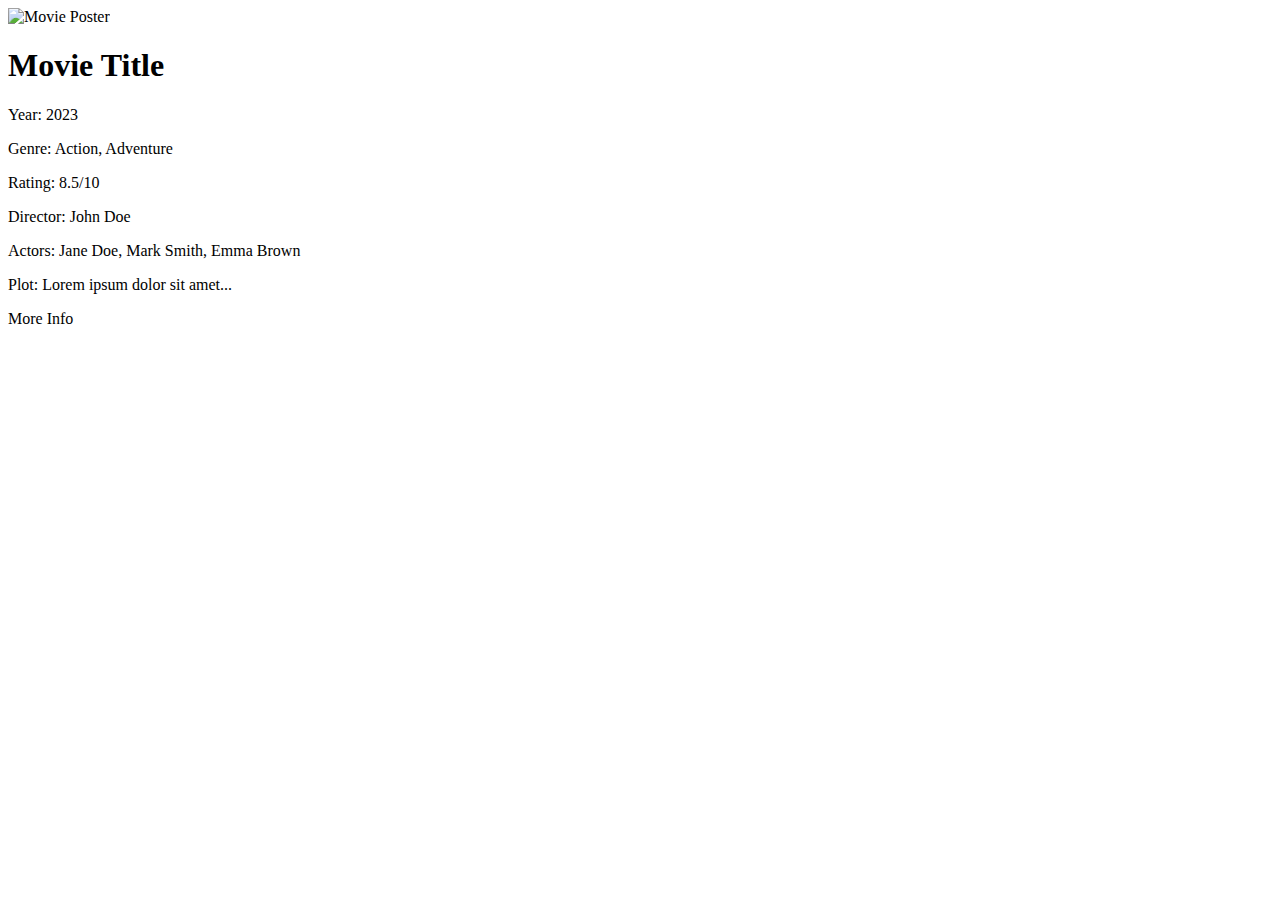
==== src/main/resources/templates/result.html @ 8e1458a4 "Initial commit" ====
<!DOCTYPE html>
<html lang="en" xmlns:th="http://www.thymeleaf.org">
<head>
    <meta charset="UTF-8">
    <meta name="viewport" content="width=device-width, initial-scale=1.0">
    <title>Movie Info</title>
    <link rel="stylesheet" href="result.css">
</head>
<body>
<div class="movie-info-container">
    <div class="movie-poster">
        <img th:src="@{${movieInfo.posterUrl}}" alt="Movie Poster" class="poster">
    </div>
    <div class="movie-details">
        <h1 class="movie-title" th:text="${movieInfo.title}">Movie Title</h1>
        <p class="movie-year">Year: <span th:text="${movieInfo.year}">2023</span></p>
        <p class="movie-genre">Genre: <span th:text="${movieInfo.genre}">Action, Adventure</span></p>
        <p class="movie-rating">Rating: <span th:text="${movieInfo.rating}">8.5/10</span></p>
        <p class="movie-director">Director: <span th:text="${movieInfo.director}">John Doe</span></p>
        <p class="movie-actors">Actors: <span th:text="${movieInfo.actors}">Jane Doe, Mark Smith, Emma Brown</span></p>
        <p class="movie-plot">Plot: <span th:text="${movieInfo.plot}">Lorem ipsum dolor sit amet...</span></p>
        <a th:href="'https://www.imdb.com/title/' + ${movieInfo.imdbId}" target="_blank" class="more-info">More Info</a>
    </div>
</div>
</body>
</html>
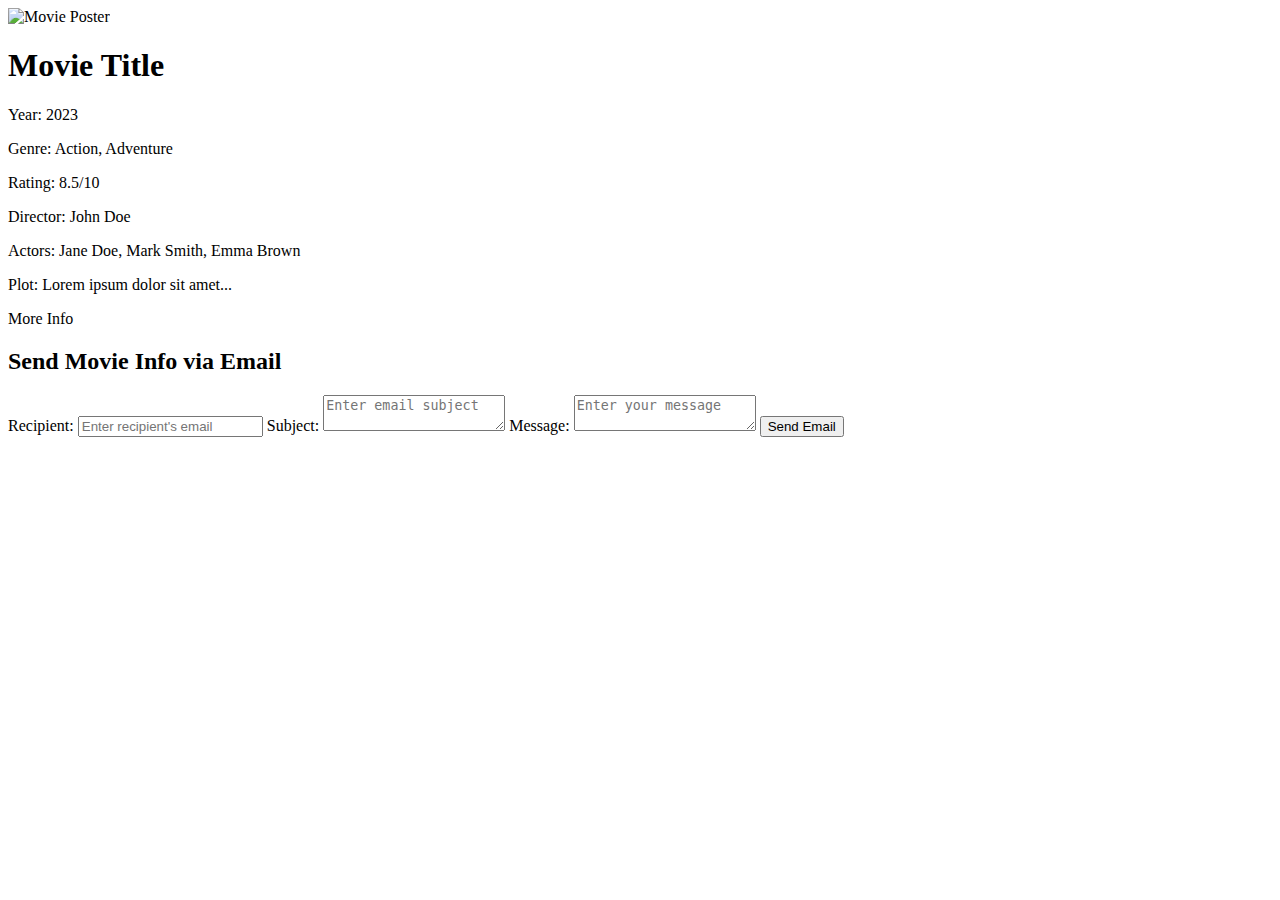
==== commit 12ff8b0d: "Mail sending implemented" ====
--- a/src/main/resources/templates/result.html
+++ b/src/main/resources/templates/result.html
@@ -22,5 +22,22 @@
         <a th:href="'https://www.imdb.com/title/' + ${movieInfo.imdbId}" target="_blank" class="more-info">More Info</a>
     </div>
 </div>
+
+
+<h2>Send Movie Info via Email</h2>
+<form action="/send-email" method="post">
+    <label for="recipient">Recipient:</label>
+    <input type="email" id="recipient" name="recipient" required placeholder="Enter recipient's email">
+
+    <label for="subject">Subject:</label>
+    <textarea type="text" id="subject" name="subject" required readonly placeholder="Enter email subject"
+              th:text="${movieInfo.title}"></textarea>
+
+    <label for="message">Message:</label>
+    <textarea id="message" name="message" required readonly placeholder="Enter your message"
+              th:text="${movieInfo.plot}"></textarea>
+
+    <button type="submit">Send Email</button>
+</form>
 </body>
 </html>
